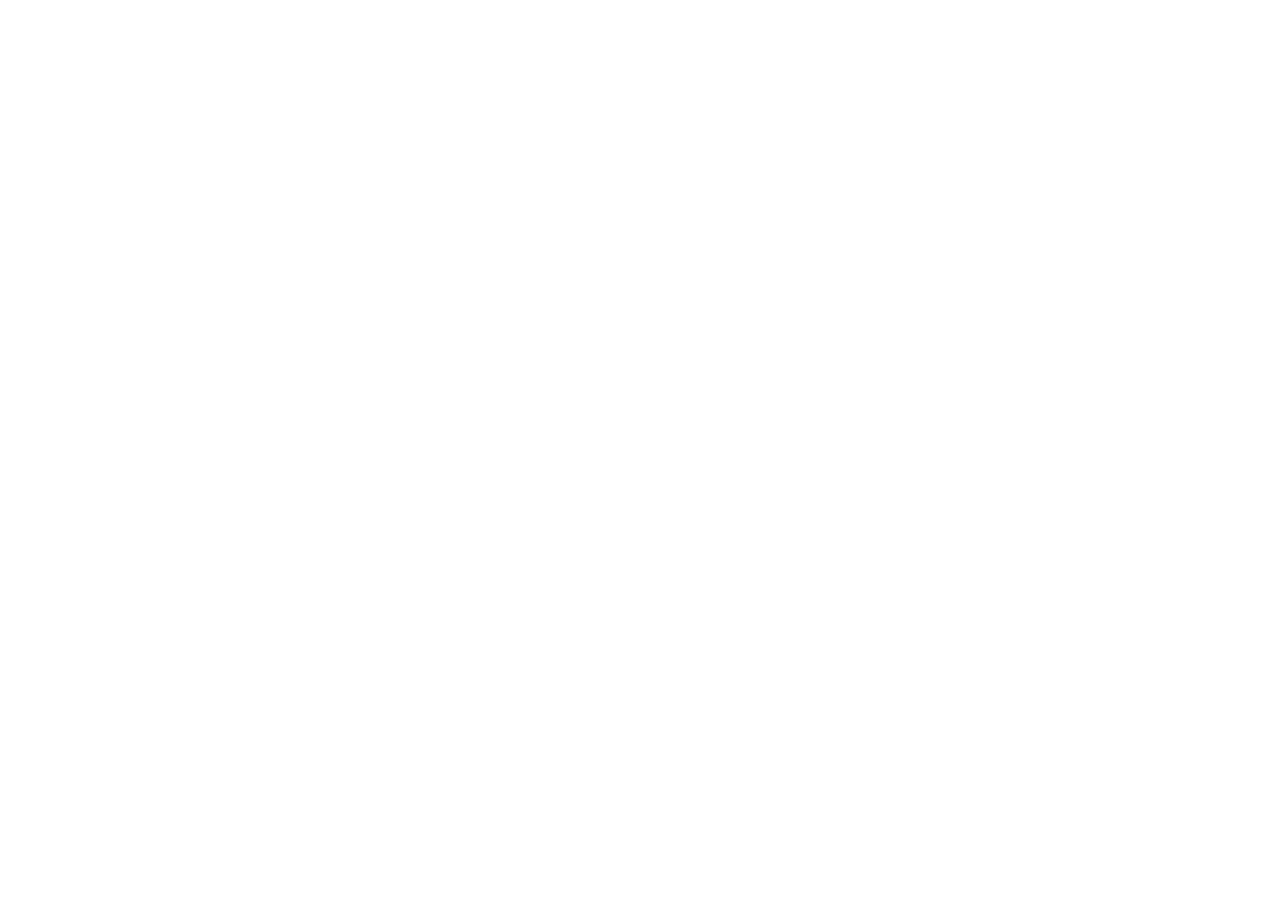
==== index.html @ c1a39cea "Se creó la estructura básica de html en index.html" ====
<!DOCTYPE html>
<html lang="en">
<head>
    <meta charset="UTF-8">
    <meta name="viewport" content="width=device-width, initial-scale=1.0">
    <title>Login</title>
</head>
<body>
    
</body>
</html>
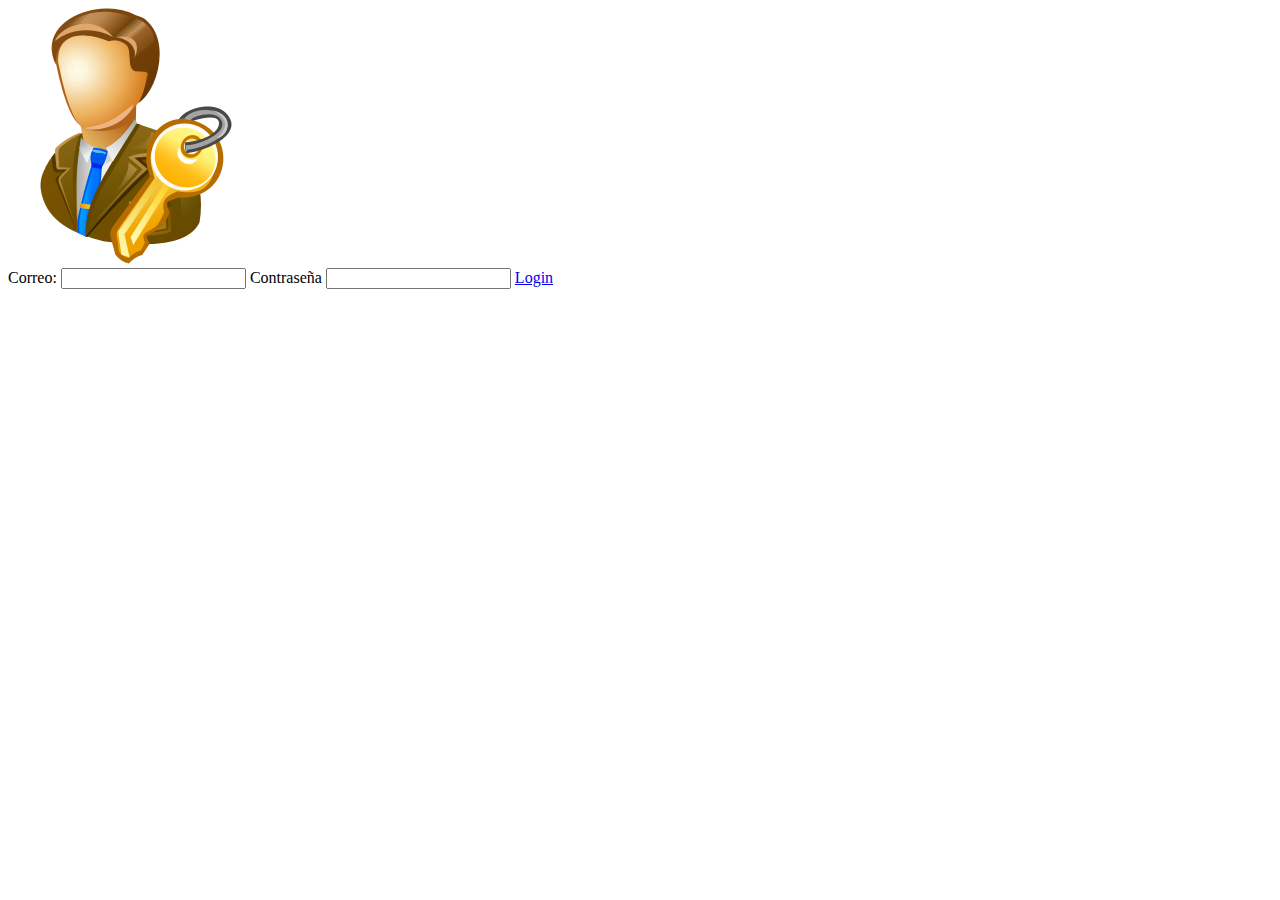
==== commit 403d6a37: "Creación de estructura de login en html sin estilos" ====
--- a/index.html
+++ b/index.html
@@ -6,6 +6,19 @@
     <title>Login</title>
 </head>
 <body>
-    
+    <section class="contenedor-login">
+        <div class="contenedor">
+            <div class="image">
+                <img src="./assets/resource/img/imgLogin.png" alt="">
+            </div>
+            <div class="informacion">
+                <label >Correo:</label>
+                <input type="text">
+                <label >Contraseña</label>
+                <input type="password">
+                <a href="#">Login</a>
+            </div>
+        </div>
+    </section>
 </body>
 </html>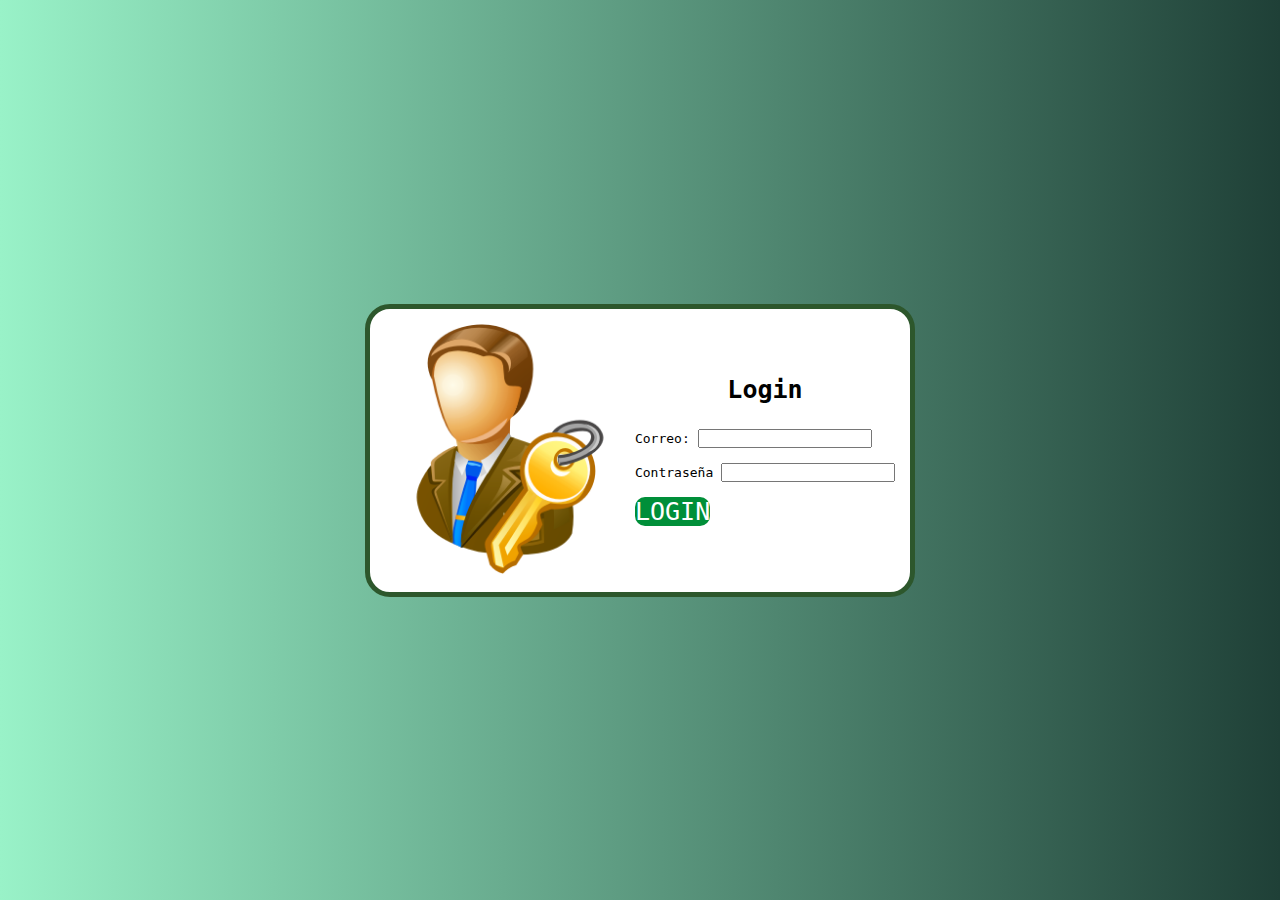
==== commit b90e62be: "Login terminado con estilos" ====
--- a/index.html
+++ b/index.html
@@ -3,6 +3,7 @@
 <head>
     <meta charset="UTF-8">
     <meta name="viewport" content="width=device-width, initial-scale=1.0">
+    <link rel="stylesheet" href="./assets/styles/index.css">
     <title>Login</title>
 </head>
 <body>
@@ -12,11 +13,12 @@
                 <img src="./assets/resource/img/imgLogin.png" alt="">
             </div>
             <div class="informacion">
+                <h1>Login</h1>
                 <label >Correo:</label>
-                <input type="text">
+                <input type="text"><br><br>
                 <label >Contraseña</label>
-                <input type="password">
-                <a href="#">Login</a>
+                <input type="password"><br><br>
+                <a href="#"> Login </a>
             </div>
         </div>
     </section>
--- a/assets/styles/index.css
+++ b/assets/styles/index.css
@@ -0,0 +1,57 @@
+* {
+    margin: 0;
+    padding: 0;
+    box-sizing: border-box;
+    font-family: monospace;
+}
+
+.contenedor-login {
+    height: 100vh;
+    display: flex;
+    justify-content: center;
+    justify-items: center;
+    align-items: center;
+    text-align: center;
+    background: #1f4037;
+    background: linear-gradient(to right, #99f2c8, #1f4037); 
+}
+
+.contenedor-login img {
+    width: 250px;
+    height: 250px;
+}
+
+.contenedor {
+    display: flex;
+    justify-content: center;
+    justify-items: center;
+    align-items: center;
+    text-align: center;
+    border: 5px solid #2d572c;
+    background: #fff;
+    border-radius: 25px;
+    margin: 25px;
+    padding: 15px;
+}
+
+.informacion h1 {
+    text-align: center;
+    font-size: 25px;
+    margin-bottom: 25px;
+}
+
+.informacion {
+    text-align: left;
+}
+
+.informacion a {
+    text-decoration: none;
+    background: #008f39;
+    text-transform: uppercase;
+    color: #fff;
+    border-radius: 10px;
+    font-size: 25px;
+}
+
+
+
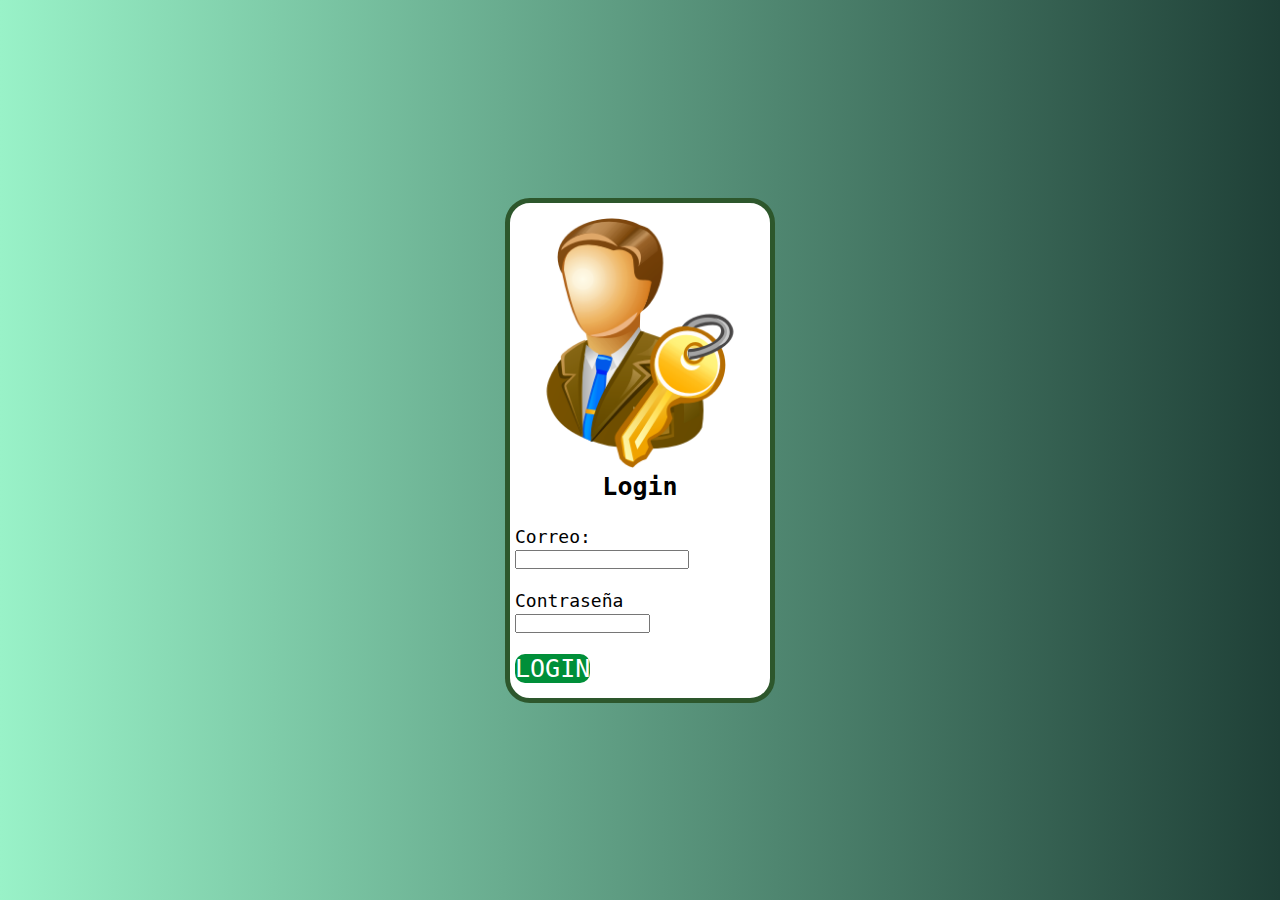
==== commit 2061f906: "Login terminado con estilos y ya responsive" ====
--- a/index.html
+++ b/index.html
@@ -9,15 +9,13 @@
 <body>
     <section class="contenedor-login">
         <div class="contenedor">
-            <div class="image">
+            <div class="informacion">
                 <img src="./assets/resource/img/imgLogin.png" alt="">
-            </div>
-            <div class="informacion">
                 <h1>Login</h1>
                 <label >Correo:</label>
                 <input type="text"><br><br>
                 <label >Contraseña</label>
-                <input type="password"><br><br>
+                <input class="pass" type="password"><br><br>
                 <a href="#"> Login </a>
             </div>
         </div>
--- a/assets/styles/index.css
+++ b/assets/styles/index.css
@@ -27,6 +27,7 @@
     justify-items: center;
     align-items: center;
     text-align: center;
+    max-width: 270px;
     border: 5px solid #2d572c;
     background: #fff;
     border-radius: 25px;
@@ -41,6 +42,7 @@
 }
 
 .informacion {
+    font-size: 18px;
     text-align: left;
 }
 
@@ -53,5 +55,13 @@
     font-size: 25px;
 }
 
+.informacion .pass {
+    width: 135px;
+}
+
+.informacion a:hover {
+    background: #2d572c;
+}
 
 
+
